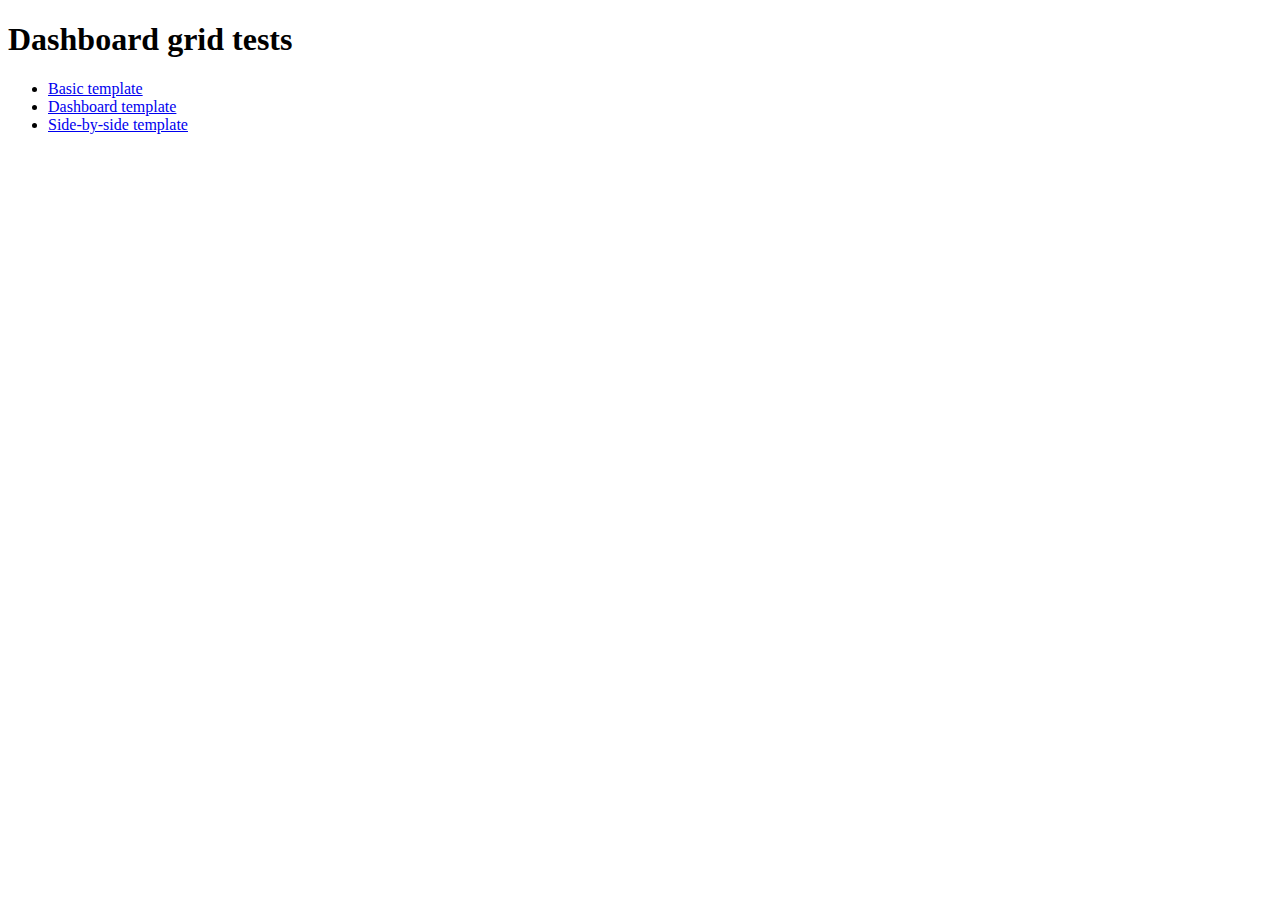
==== index.html @ a6160c65 "Add index page" ====
<!DOCTYPE html>
<html lang="en">
<head>
  <meta charset="UTF-8">
  <title>Dashboard grid tests</title>
</head>
<body>
<h1>Dashboard grid tests</h1>
<ul>
  <li><a href="src/basic.html">Basic template</a></li>
  <li><a href="src/dashboard.html">Dashboard template</a></li>
  <li><a href="src/side-by-side.html">Side-by-side template</a></li>
</ul>
</body>
</html>
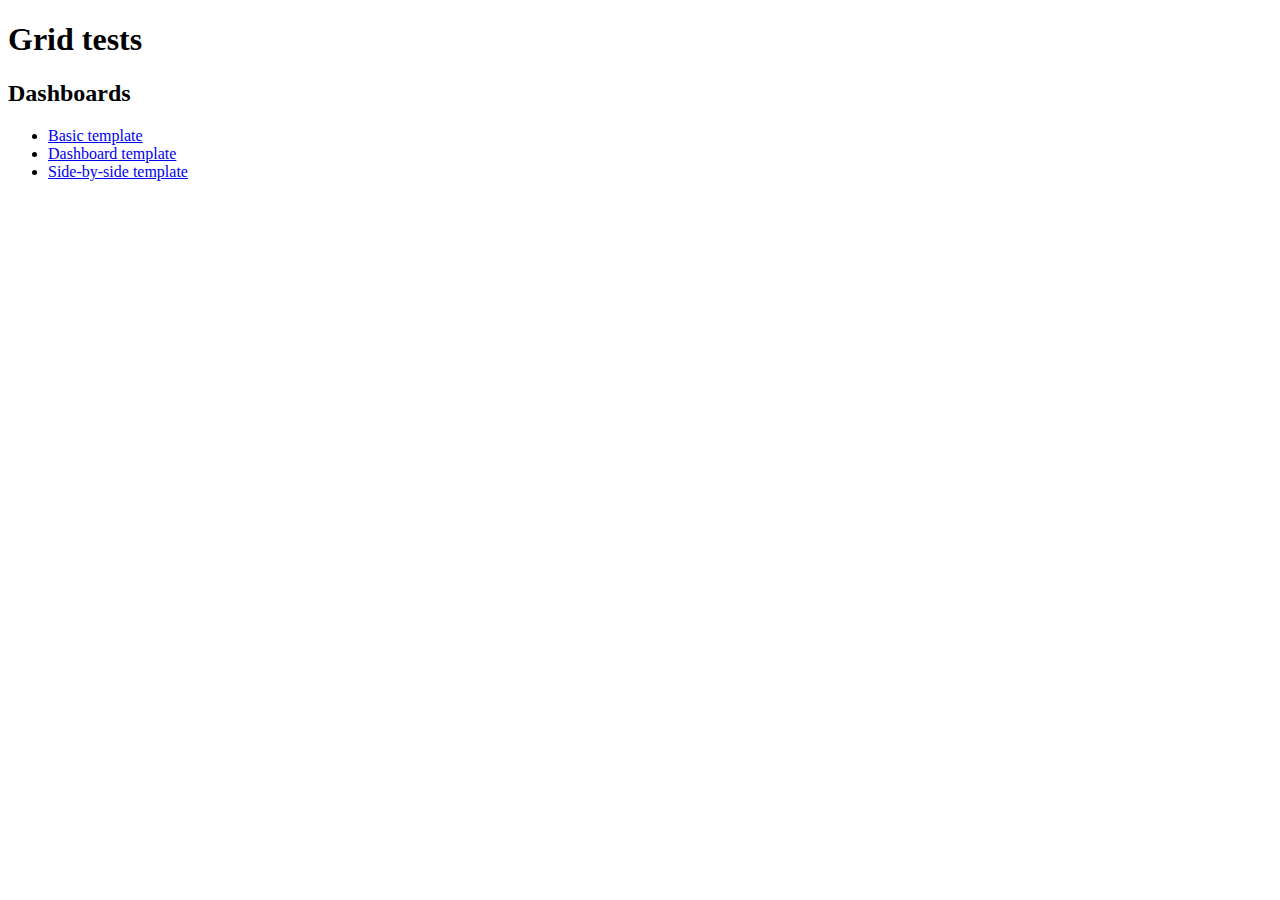
==== commit ac67431c: "Update file structure" ====
--- a/index.html
+++ b/index.html
@@ -2,14 +2,18 @@
 <html lang="en">
 <head>
   <meta charset="UTF-8">
+  <meta name="viewport" content="width=device-width,initial-scale=1,shrink-to-fit=no">
   <title>Dashboard grid tests</title>
 </head>
 <body>
-<h1>Dashboard grid tests</h1>
+
+<h1>Grid tests</h1>
+
+<h2>Dashboards</h2>
 <ul>
-  <li><a href="src/basic.html">Basic template</a></li>
-  <li><a href="src/dashboard.html">Dashboard template</a></li>
-  <li><a href="src/side-by-side.html">Side-by-side template</a></li>
+  <li><a href="src/dashboards/basic.html">Basic template</a></li>
+  <li><a href="src/dashboards/dashboard.html">Dashboard template</a></li>
+  <li><a href="src/dashboards/side-by-side.html">Side-by-side template</a></li>
 </ul>
 </body>
 </html>
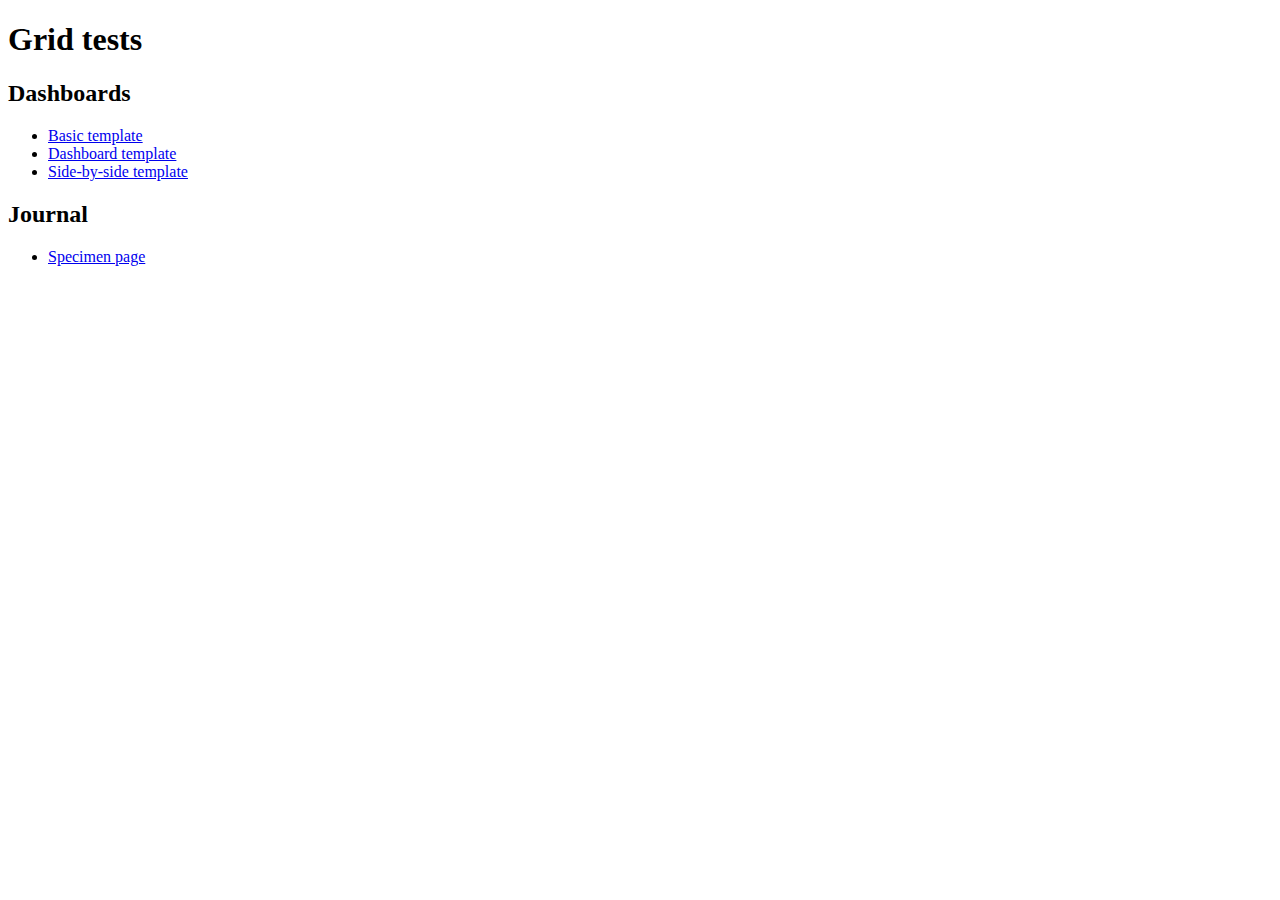
==== commit 19967f0f: "Proof of concept grid for a journal page" ====
--- a/index.html
+++ b/index.html
@@ -15,5 +15,10 @@
   <li><a href="src/dashboards/dashboard.html">Dashboard template</a></li>
   <li><a href="src/dashboards/side-by-side.html">Side-by-side template</a></li>
 </ul>
+
+<h2>Journal</h2>
+<ul>
+  <li><a href="src/journal/article.html">Specimen page</a></li>
+</ul>
 </body>
 </html>
